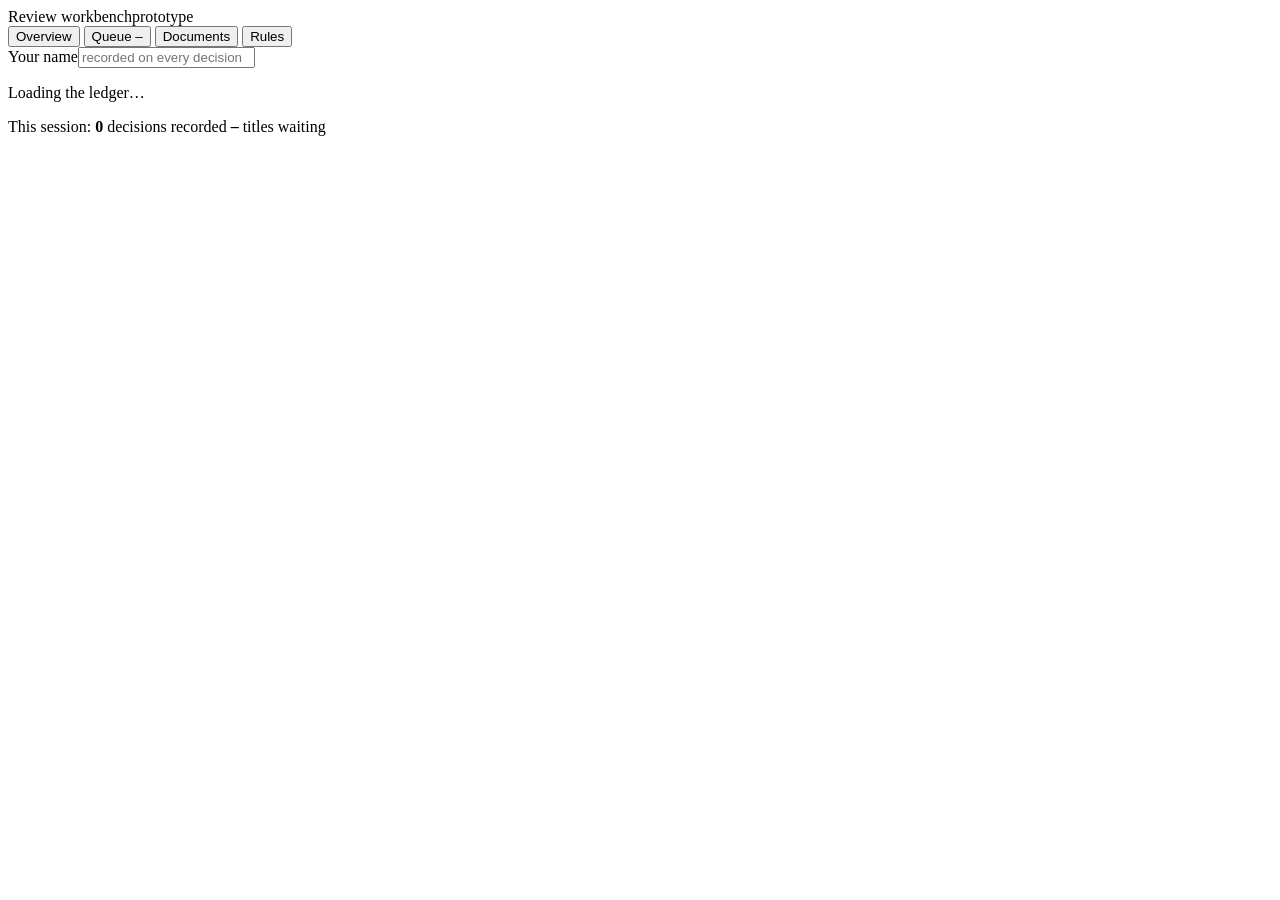
==== src/twm/workbench/static/index.html @ 0b4a75c1 "Workbench v2 steps 2-4: the page (Overview, Queue with side panel, Documents with page trace, Rules)" ====
<!DOCTYPE html>
<html lang="en">
<head>
<meta charset="UTF-8">
<meta name="viewport" content="width=device-width, initial-scale=1.0">
<title>Review workbench</title>
<link rel="preconnect" href="https://fonts.googleapis.com">
<link rel="preconnect" href="https://fonts.gstatic.com" crossorigin>
<link href="https://fonts.googleapis.com/css2?family=IBM+Plex+Sans:wght@400;500;600&family=IBM+Plex+Mono:wght@400;500&display=swap" rel="stylesheet">
<link rel="stylesheet" href="/static/app.css">
</head>
<body>
<header class="topbar">
  <div class="mark"><div class="sq" aria-hidden="true"></div><span class="name">Review workbench</span><span class="tag">prototype</span></div>
  <nav class="nav" id="nav">
    <button data-screen="overview">Overview</button>
    <button data-screen="queue">Queue <span class="n" id="nav-open">–</span></button>
    <button data-screen="documents">Documents</button>
    <button data-screen="rules">Rules</button>
  </nav>
  <div class="who"><label for="analyst">Your name</label><input id="analyst" type="text" placeholder="recorded on every decision" autocomplete="off"></div>
</header>
<main class="page" id="page"><p class="muted">Loading the ledger…</p></main>
<footer class="foot">
  <span>This session: <b id="foot-decisions">0</b> decisions recorded</span>
  <span><b id="foot-left">–</b> titles waiting</span>
  <span class="right" id="foot-ledger"></span>
</footer>
<div class="toast" id="toast"></div>
<script src="/static/app.js"></script>
</body>
</html>
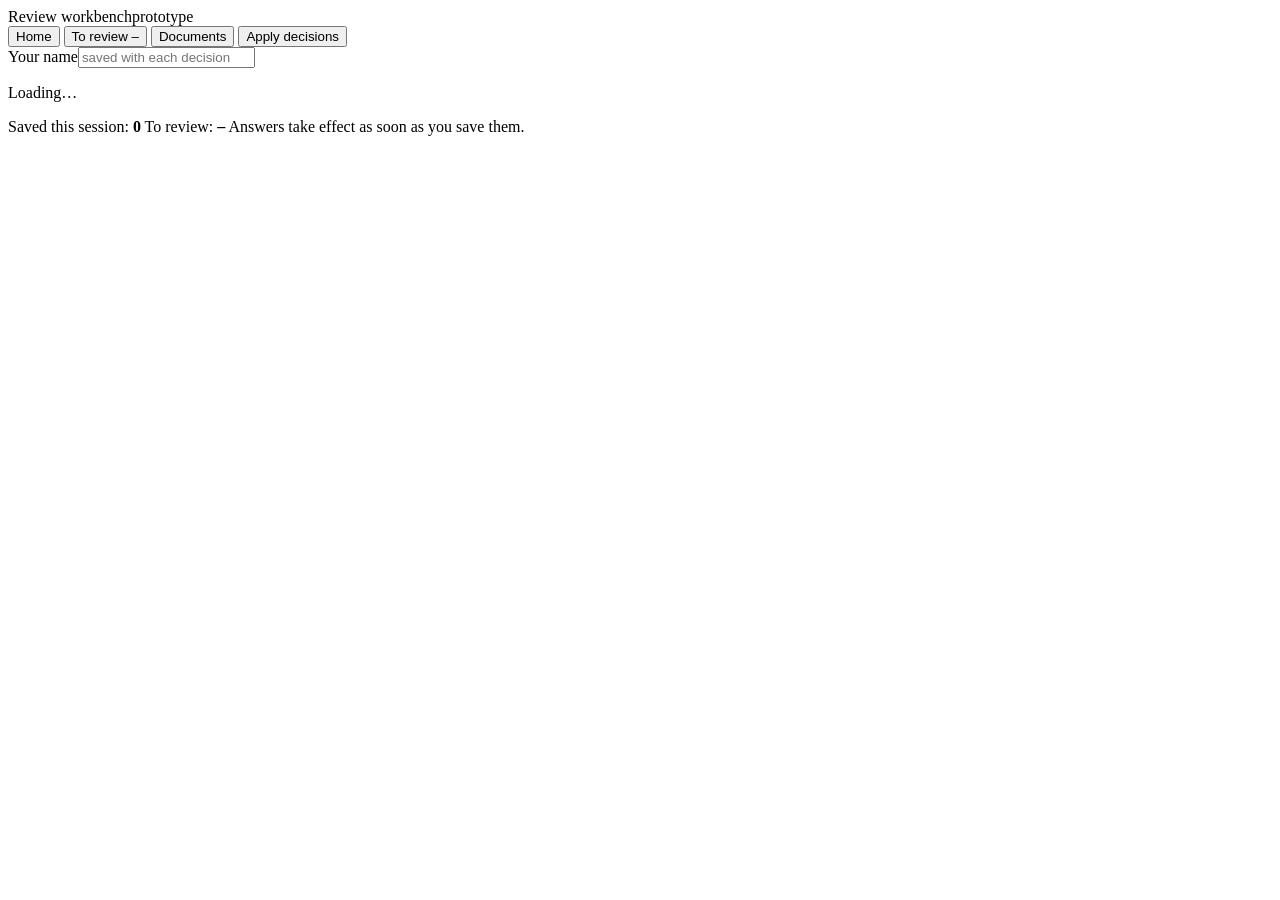
==== commit 9fe5e874: "Workbench usability pass: plain words, Home with one start button, To review as task cards (read, an" ====
--- a/src/twm/workbench/static/index.html
+++ b/src/twm/workbench/static/index.html
@@ -13,18 +13,18 @@
 <header class="topbar">
   <div class="mark"><div class="sq" aria-hidden="true"></div><span class="name">Review workbench</span><span class="tag">prototype</span></div>
   <nav class="nav" id="nav">
-    <button data-screen="overview">Overview</button>
-    <button data-screen="queue">Queue <span class="n" id="nav-open">–</span></button>
+    <button data-screen="home">Home</button>
+    <button data-screen="queue">To review <span class="n" id="nav-open">–</span></button>
     <button data-screen="documents">Documents</button>
-    <button data-screen="rules">Rules</button>
+    <button data-screen="rules">Apply decisions</button>
   </nav>
-  <div class="who"><label for="analyst">Your name</label><input id="analyst" type="text" placeholder="recorded on every decision" autocomplete="off"></div>
+  <div class="who"><label for="analyst">Your name</label><input id="analyst" type="text" placeholder="saved with each decision" autocomplete="off"></div>
 </header>
-<main class="page" id="page"><p class="muted">Loading the ledger…</p></main>
+<main class="page" id="page"><p class="muted">Loading…</p></main>
 <footer class="foot">
-  <span>This session: <b id="foot-decisions">0</b> decisions recorded</span>
-  <span><b id="foot-left">–</b> titles waiting</span>
-  <span class="right" id="foot-ledger"></span>
+  <span>Saved this session: <b id="foot-saved">0</b></span>
+  <span>To review: <b id="foot-left">–</b></span>
+  <span class="right">Answers take effect as soon as you save them.</span>
 </footer>
 <div class="toast" id="toast"></div>
 <script src="/static/app.js"></script>
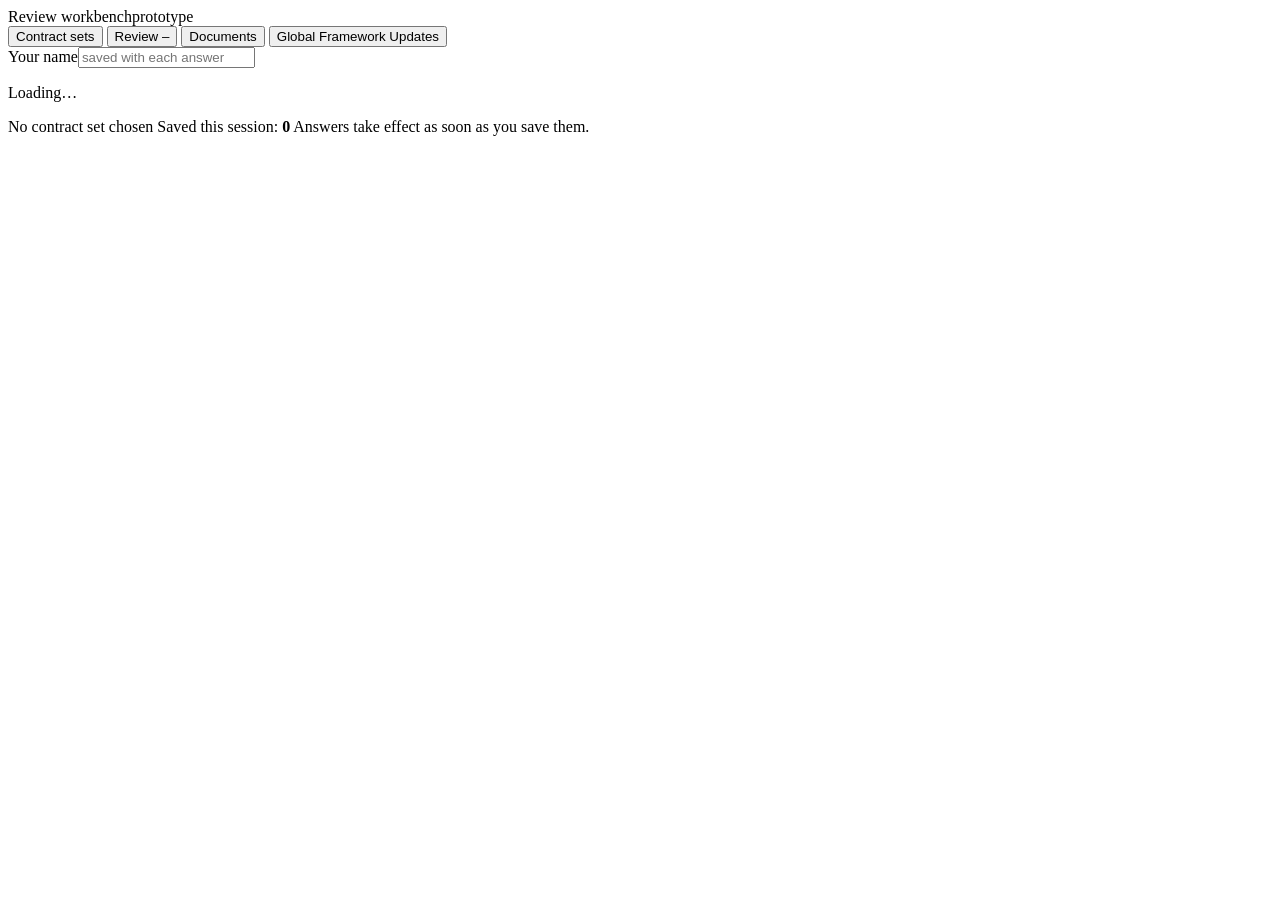
==== commit a7b68008: "Workbench v3 steps 5-6: contract sets first (names, status, per-set workspace), task card with sugge" ====
--- a/src/twm/workbench/static/index.html
+++ b/src/twm/workbench/static/index.html
@@ -13,17 +13,17 @@
 <header class="topbar">
   <div class="mark"><div class="sq" aria-hidden="true"></div><span class="name">Review workbench</span><span class="tag">prototype</span></div>
   <nav class="nav" id="nav">
-    <button data-screen="home">Home</button>
-    <button data-screen="queue">To review <span class="n" id="nav-open">–</span></button>
+    <button data-screen="sets">Contract sets</button>
+    <button data-screen="review">Review <span class="n" id="nav-open">–</span></button>
     <button data-screen="documents">Documents</button>
-    <button data-screen="rules">Apply decisions</button>
+    <button data-screen="rules">Global Framework Updates</button>
   </nav>
-  <div class="who"><label for="analyst">Your name</label><input id="analyst" type="text" placeholder="saved with each decision" autocomplete="off"></div>
+  <div class="who"><label for="analyst">Your name</label><input id="analyst" type="text" placeholder="saved with each answer" autocomplete="off"></div>
 </header>
 <main class="page" id="page"><p class="muted">Loading…</p></main>
 <footer class="foot">
+  <span id="foot-set" class="muted">No contract set chosen</span>
   <span>Saved this session: <b id="foot-saved">0</b></span>
-  <span>To review: <b id="foot-left">–</b></span>
   <span class="right">Answers take effect as soon as you save them.</span>
 </footer>
 <div class="toast" id="toast"></div>
